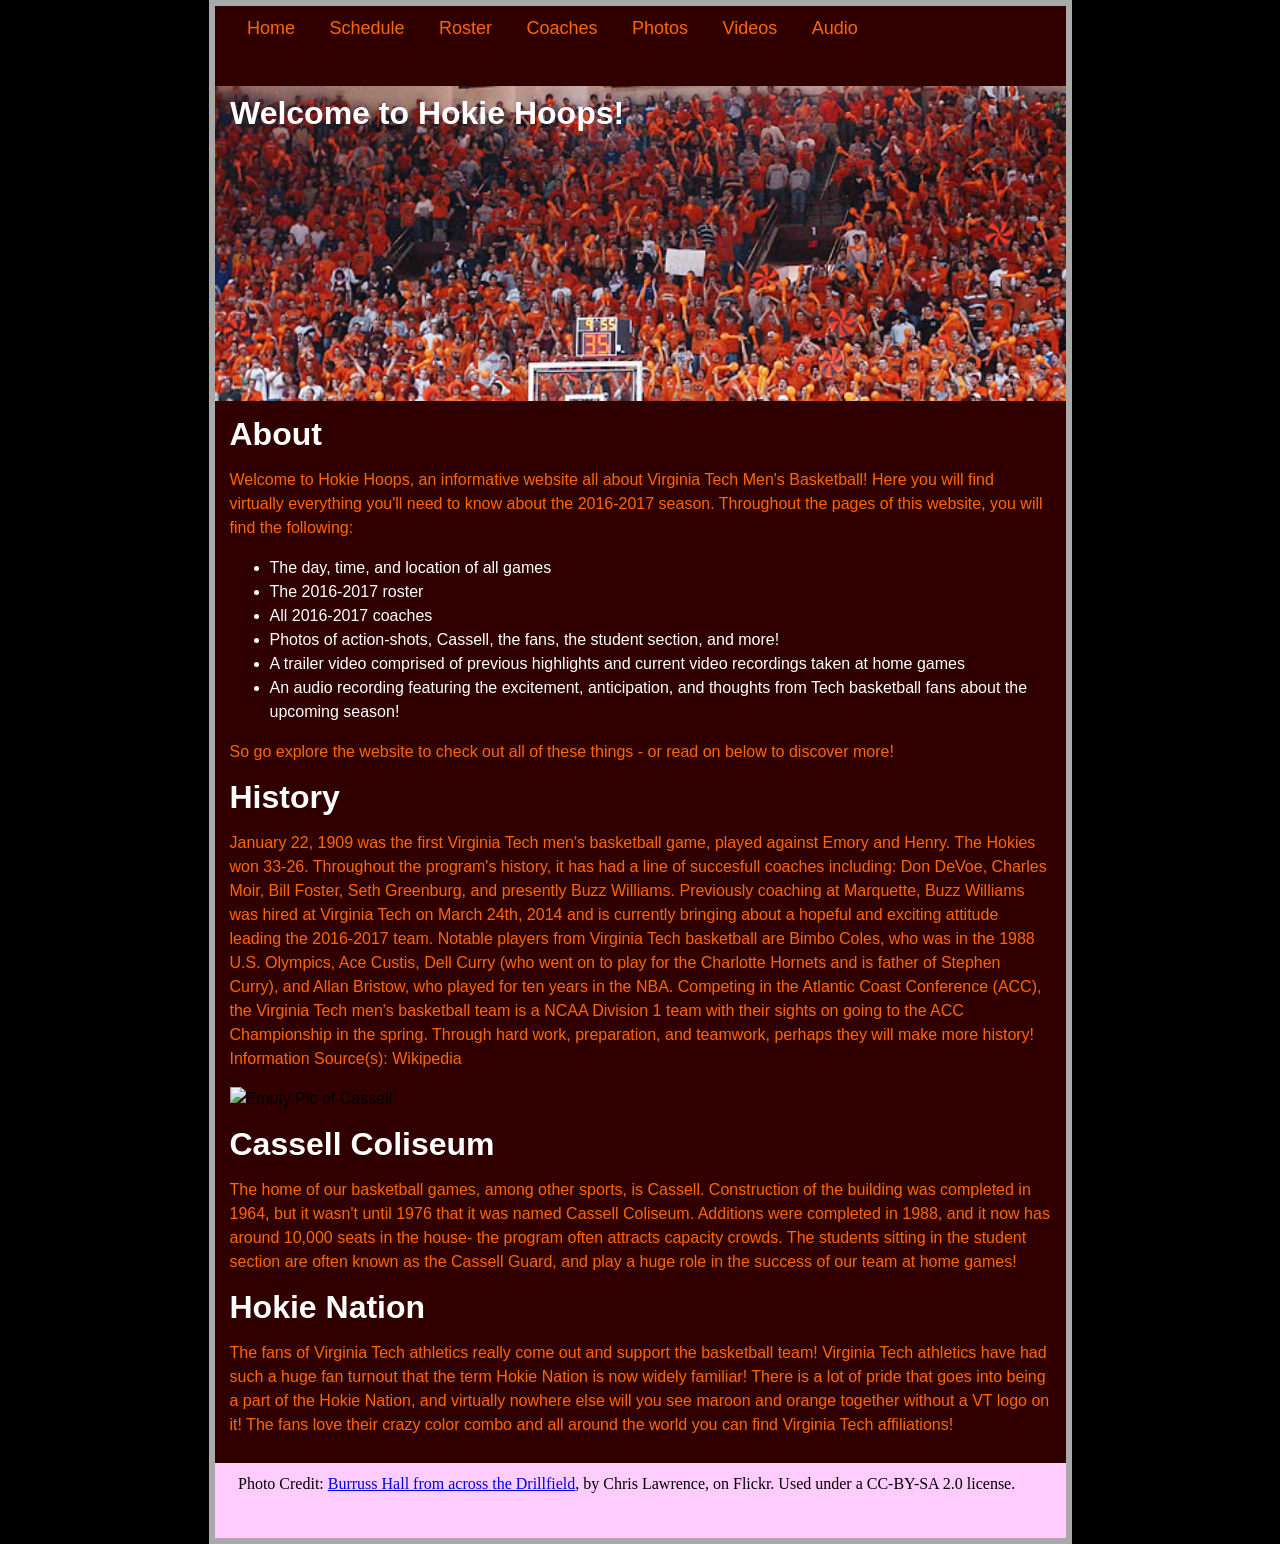
==== HokieHoopsProject/index.html @ 6116c3f0 "aoirvppdfnh" ====
<!DOCTYPE html>
<!-- Template by quackit.com -->
<!-- Modified by github.com/tengrrl -->
<html lang="en-US" xml:lang="en-US">
  <head>
    <meta charset="utf-8">
    <title>Hokie Hoops</title>
    <link rel="stylesheet" type="text/css" href="css/main.css">
    <link rel="stylesheet" id="font-awesome-css" href="http://maxcdn.bootstrapcdn.com/font-awesome/4.6.3/css/font-awesome.min.css?ver=4.6.1" type="text/css" media="all" />
	</head>

	<body>
    <div class="page">
    <div class="ex1">
    <nav>
      <div class="innertube">
        <iframe src="navigation/menu.html" height="58" width="100%" frameborder="0">
          <a href="navigation/menu.html">Hmm, you are using a very old browser. Click here to go directly to the menu.</a>
        </iframe>
      </div>
    </nav>
		<header>
			<div class="innertube">
        <iframe src="navigation/header.html" height="86px" width="100%" frameborder="0">
    			<a href="navigation/header.html">Hmm, you are using a very old browser. Click here to go directly to the site header.</a>
    		</iframe>
			</div>
		</header>

		<div id="wrapper">

			<main>
					<div class="innertube">
            <!-- *****************************
            Change the main content of the page below.                      *
            ****************************** -->
<style>
.smaller-image {
  width:400px;
  height:250px
}
</style>
            <h1> About</h1>

            <p>Welcome to Hokie Hoops, an informative website all about Virginia Tech Men's Basketball! Here you will find virtually everything you'll need to know about the 2016-2017 season. Throughout the pages of this website, you will find the following: </p>
            <ul>
              <li>The day, time, and location of all games</li>
              <li>The 2016-2017 roster</li>
              <li>All 2016-2017 coaches </li>
              <li>Photos of action-shots, Cassell, the fans, the student section, and more! </li>
<li>A trailer video comprised of previous highlights and current video recordings taken at home games </li>
<li>An audio recording featuring the excitement, anticipation, and thoughts from Tech basketball fans about the upcoming season! </li>

            </ul>
            <p>So go explore the website to check out all of these things - or read on below to discover more!</p>
<h1>History</h1>
<p> January 22, 1909 was the first Virginia Tech men's basketball game, played against Emory and Henry. The Hokies won 33-26. Throughout the program's history, it has had a line of succesfull coaches including: Don DeVoe, Charles Moir, Bill Foster, Seth Greenburg, and presently Buzz Williams. Previously coaching at Marquette, Buzz Williams was hired at Virginia Tech on March 24th, 2014 and is currently bringing about a hopeful and exciting attitude leading the 2016-2017 team. Notable players from Virginia Tech basketball are Bimbo Coles, who was in the 1988 U.S. Olympics, Ace Custis, Dell Curry (who went on to play for the Charlotte Hornets and is father of Stephen Curry), and Allan Bristow, who played for ten years in the NBA. Competing in the Atlantic Coast Conference (ACC), the Virginia Tech men's basketball team is a NCAA Division 1 team with their sights on going to the ACC Championship in the spring. Through hard work, preparation, and teamwork, perhaps they will make more history!  Information Source(s): Wikipedia</p>

<img src="https://upload.wikimedia.org/wikipedia/commons/thumb/a/a1/Cassell_Coliseum_inside_wide_angle.jpg/1280px-Cassell_Coliseum_inside_wide_angle.jpg" alt="Empty Pic of Cassell" class="smaller-image">
            <h1>Cassell Coliseum</h1>
            <p> The home of our basketball games, among other sports, is Cassell. Construction of the building was completed in 1964, but it wasn't until 1976 that it was named Cassell Coliseum. Additions were completed in 1988, and it now has around 10,000 seats in the house- the program often attracts capacity crowds.  The students sitting in the student section are often known as the Cassell Guard, and play a huge role in the success of our team at home games! </p>
            <h1>Hokie Nation</h1>
            <p> The fans of Virginia Tech athletics really come out and support the basketball team! Virginia Tech athletics have had such a huge fan turnout that the term Hokie Nation is now widely familiar! There is a lot of pride that goes into being a part of the Hokie Nation, and virtually nowhere else will you see maroon and orange together without a VT logo on it! The fans love their crazy color combo and all around the world you can find Virginia Tech affiliations!</p>
				</div>
			</main>


		</div>

		<footer>
			<div class="innertube">
<iframe src="navigation/footer.html" height="45px" width="100%" frameborder="0">
  <a href="navigation/footer.html">Hmm, you are using a very old browser. CLick here for...>
  </iframe>

    				</div>
		</footer>
</div>
</div>
	</body>
</html>
---- HokieHoopsProject/css/main.css ----
/* Stylesheet by quackit.com */
/* Modified by github.com/tengrrl */

/* Change the background color  */
/* for the entire page here.    */

div.page {
  background: orange; /* For browsers that do not support gradients */
  background: -webkit-linear-gradient(left, #000000, black, black, black, #000000); /* Safari 5.1 to 6.0 */
  background: -o-linear-gradient(left, #000000, black, black, black, #000000); /* For Opera 11.6 to 12.0 */
  background: -moz-linear-gradient(left, #000000, black, black, black, #000000); /* For Firefox 3.6 to 15 */
  background: linear-gradient(to right, #000000, black, black, black, #000000); /* Standard syntax */  /* background-color: gray; */
  width: 100%;
}

/* Change the border color for */
/* the centered content here.  */
div.ex1 {
    width: 851px;
    margin: auto;
    float: center;
    border: 6px solid darkgrey;
    background-color: #300000;
}

  body {
    margin:0;
    padding:0;
    font-family: Sans-serif;
    line-height: 1.5em;
  }

  /* Change the background image  */
  /* here. Your image should be   */
  /* 851px wide and 315px high.   */
  header {
    background-image: url(../images/vtstudentsection.jpg);;
    width: 851px;
    height: 315px;
    background-repeat: no-repeat;
    background-size: cover;
  }

  header h1 {
    margin: 0;
    padding-top: 15px;
  }

  main {
    padding-bottom: 10010px;
    margin-bottom: -10000px;
    float: left;
    width: 100%;
  }

  /* Change the background color   */
  /* of the menu bar column below. */
  nav {
    padding-left: 0px;
    background: #300000;
    overflow: hidden;
  }

  /* Change the background     */
  /* color of the footer below */
  footer {
    clear: left;
    width: 100%;
    background: #FFCCFF;
    padding: 4px 0;
  }

  #wrapper {
    overflow: hidden;
  }

  .innertube {
    margin: 15px; /* Padding for content */
    margin-top: 0;
  }

  p {
    color: #FF6600;
  }

  h1 {
    color: #FFFFFF;
  }

  ul {
    color: #FFFFFF;
  }

  /* Additions to support the external */
  /* iframe files */

.site-header {
    margin: 0;
    padding-top: 15px;
    font-family: Sans-Serif;
    color: white;
  }

.site-footer{
    text-align: left;
    font-size: small;
    padding: 0px 7px;
    font-style: italic;
  }

.site-menu {
text-align: left;
margin: 0px 0 0 ;
padding: 10px 0;
overflow: hidden;
}

.site-menu ul{
  list-style: none;
  margin: 0 2px;
  padding: 0;
}

.site-menu li {
   display: inline-block;
   padding: 0px 10px;
}

.site-menu a {
  font-weight: normal;
  padding: 0px 5px;
  font-size: 18px;
  color: FF6600;
  text-decoration: none;
}

/* Change the highlight     */
/* color of the menu below */
.site-menu a:hover {
  color: darkorange;
  text-decoration: none;
}
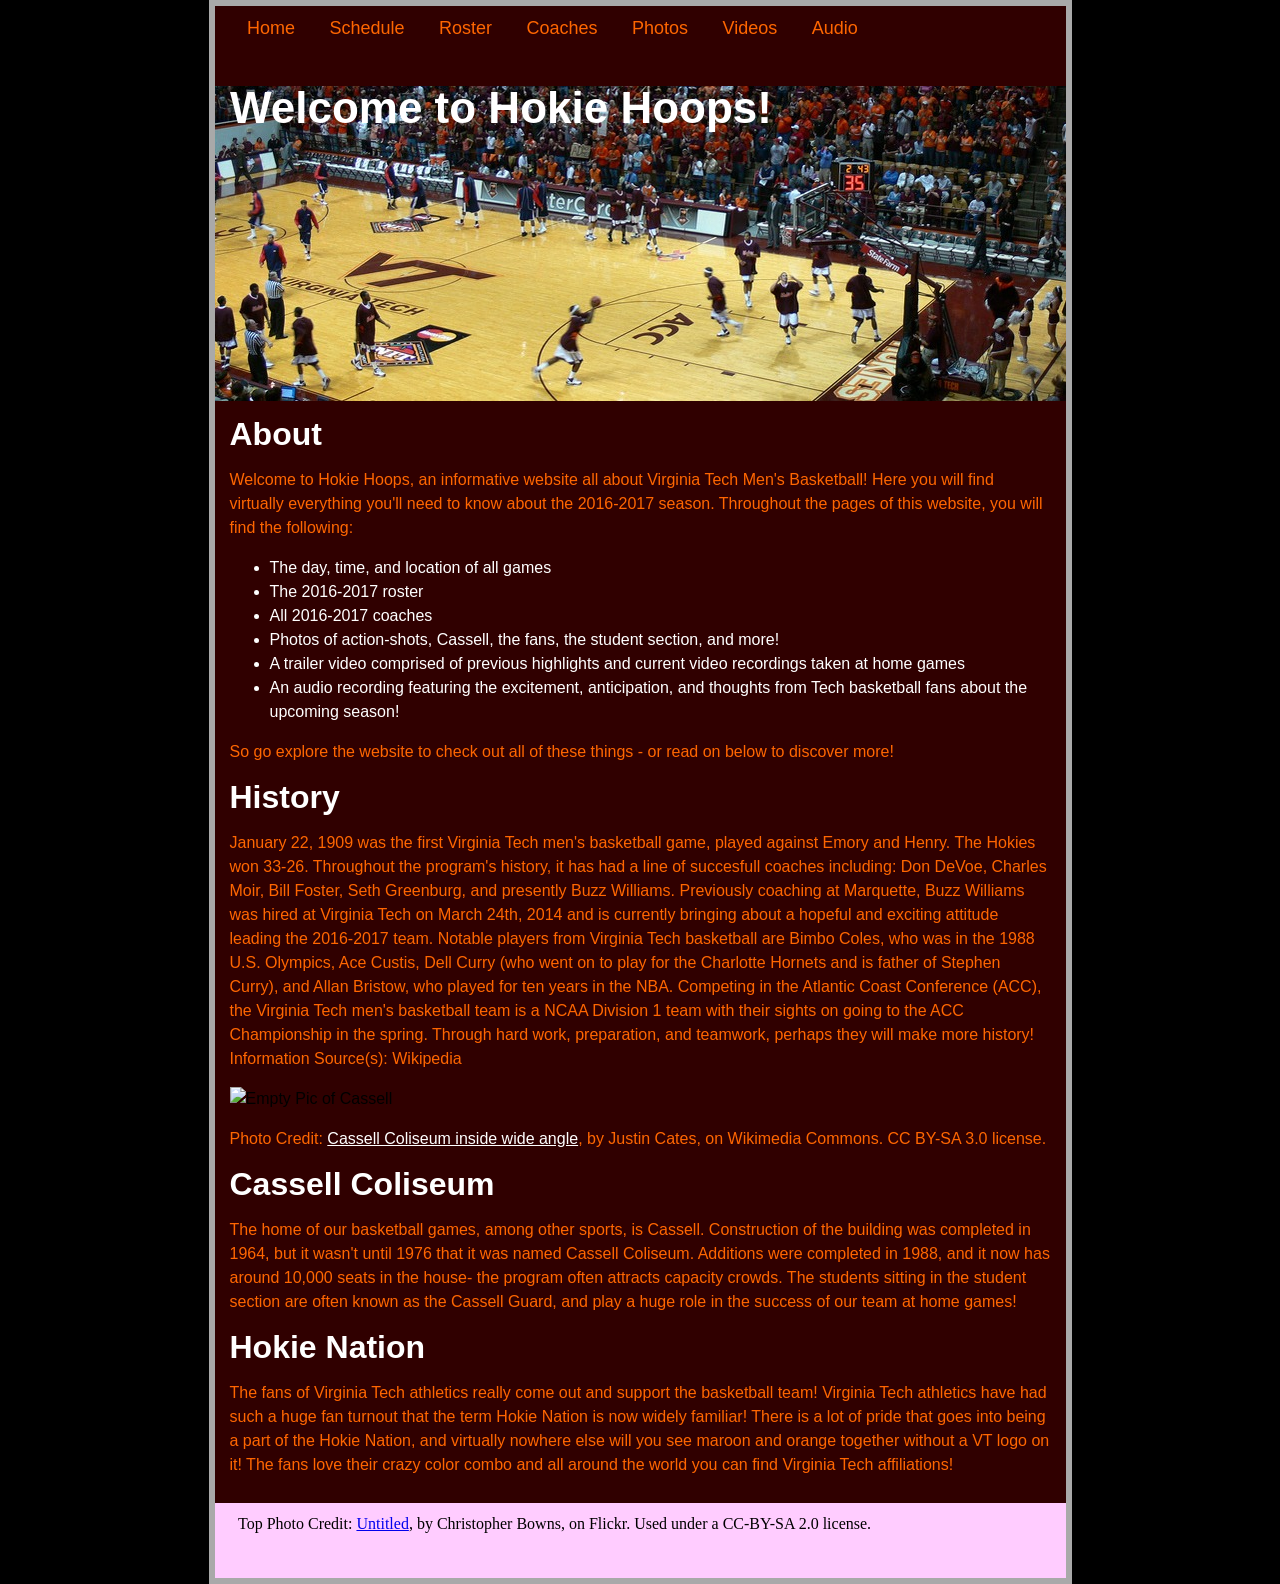
==== commit 0d189977: "yetmorechanges" ====
--- a/HokieHoopsProject/index.html
+++ b/HokieHoopsProject/index.html
@@ -39,6 +39,8 @@
   width:400px;
   height:250px
 }
+
+}
 </style>
             <h1> About</h1>
 
@@ -57,6 +59,7 @@
 <p> January 22, 1909 was the first Virginia Tech men's basketball game, played against Emory and Henry. The Hokies won 33-26. Throughout the program's history, it has had a line of succesfull coaches including: Don DeVoe, Charles Moir, Bill Foster, Seth Greenburg, and presently Buzz Williams. Previously coaching at Marquette, Buzz Williams was hired at Virginia Tech on March 24th, 2014 and is currently bringing about a hopeful and exciting attitude leading the 2016-2017 team. Notable players from Virginia Tech basketball are Bimbo Coles, who was in the 1988 U.S. Olympics, Ace Custis, Dell Curry (who went on to play for the Charlotte Hornets and is father of Stephen Curry), and Allan Bristow, who played for ten years in the NBA. Competing in the Atlantic Coast Conference (ACC), the Virginia Tech men's basketball team is a NCAA Division 1 team with their sights on going to the ACC Championship in the spring. Through hard work, preparation, and teamwork, perhaps they will make more history!  Information Source(s): Wikipedia</p>
 
 <img src="https://upload.wikimedia.org/wikipedia/commons/thumb/a/a1/Cassell_Coliseum_inside_wide_angle.jpg/1280px-Cassell_Coliseum_inside_wide_angle.jpg" alt="Empty Pic of Cassell" class="smaller-image">
+<p> Photo Credit: <a href="https://commons.wikimedia.org/w/index.php?title=Special:Search&title=Special:Search&redirs=0&search=cassell+coliseum&fulltext=Search&fulltext=Advanced+search&ns0=1&ns6=1&ns14=1&advanced=1&searchToken=99qxwdfszccb9m729yqn4abra#/media/File:Cassell_Coliseum_inside_wide_angle.jpg" style="color: white;" target="_parent">Cassell Coliseum inside wide angle</a>, by Justin Cates, on Wikimedia Commons. CC BY-SA 3.0 license. </p>
             <h1>Cassell Coliseum</h1>
             <p> The home of our basketball games, among other sports, is Cassell. Construction of the building was completed in 1964, but it wasn't until 1976 that it was named Cassell Coliseum. Additions were completed in 1988, and it now has around 10,000 seats in the house- the program often attracts capacity crowds.  The students sitting in the student section are often known as the Cassell Guard, and play a huge role in the success of our team at home games! </p>
             <h1>Hokie Nation</h1>
--- a/HokieHoopsProject/css/main.css
+++ b/HokieHoopsProject/css/main.css
@@ -34,7 +34,7 @@
   /* here. Your image should be   */
   /* 851px wide and 315px high.   */
   header {
-    background-image: url(../images/vtstudentsection.jpg);;
+    background-image: url(../images/newcoverhokiehoops.jpg);;
     width: 851px;
     height: 315px;
     background-repeat: no-repeat;
@@ -84,7 +84,7 @@
   }
 
   h1 {
-    color: #FFFFFF;
+    color: white;
   }
 
   ul {
@@ -96,8 +96,9 @@
 
 .site-header {
     margin: 0;
-    padding-top: 15px;
-    font-family: Sans-Serif;
+    font-size: 44px;
+    padding-top: 10px;
+    font-family: sans-serif;
     color: white;
   }
 
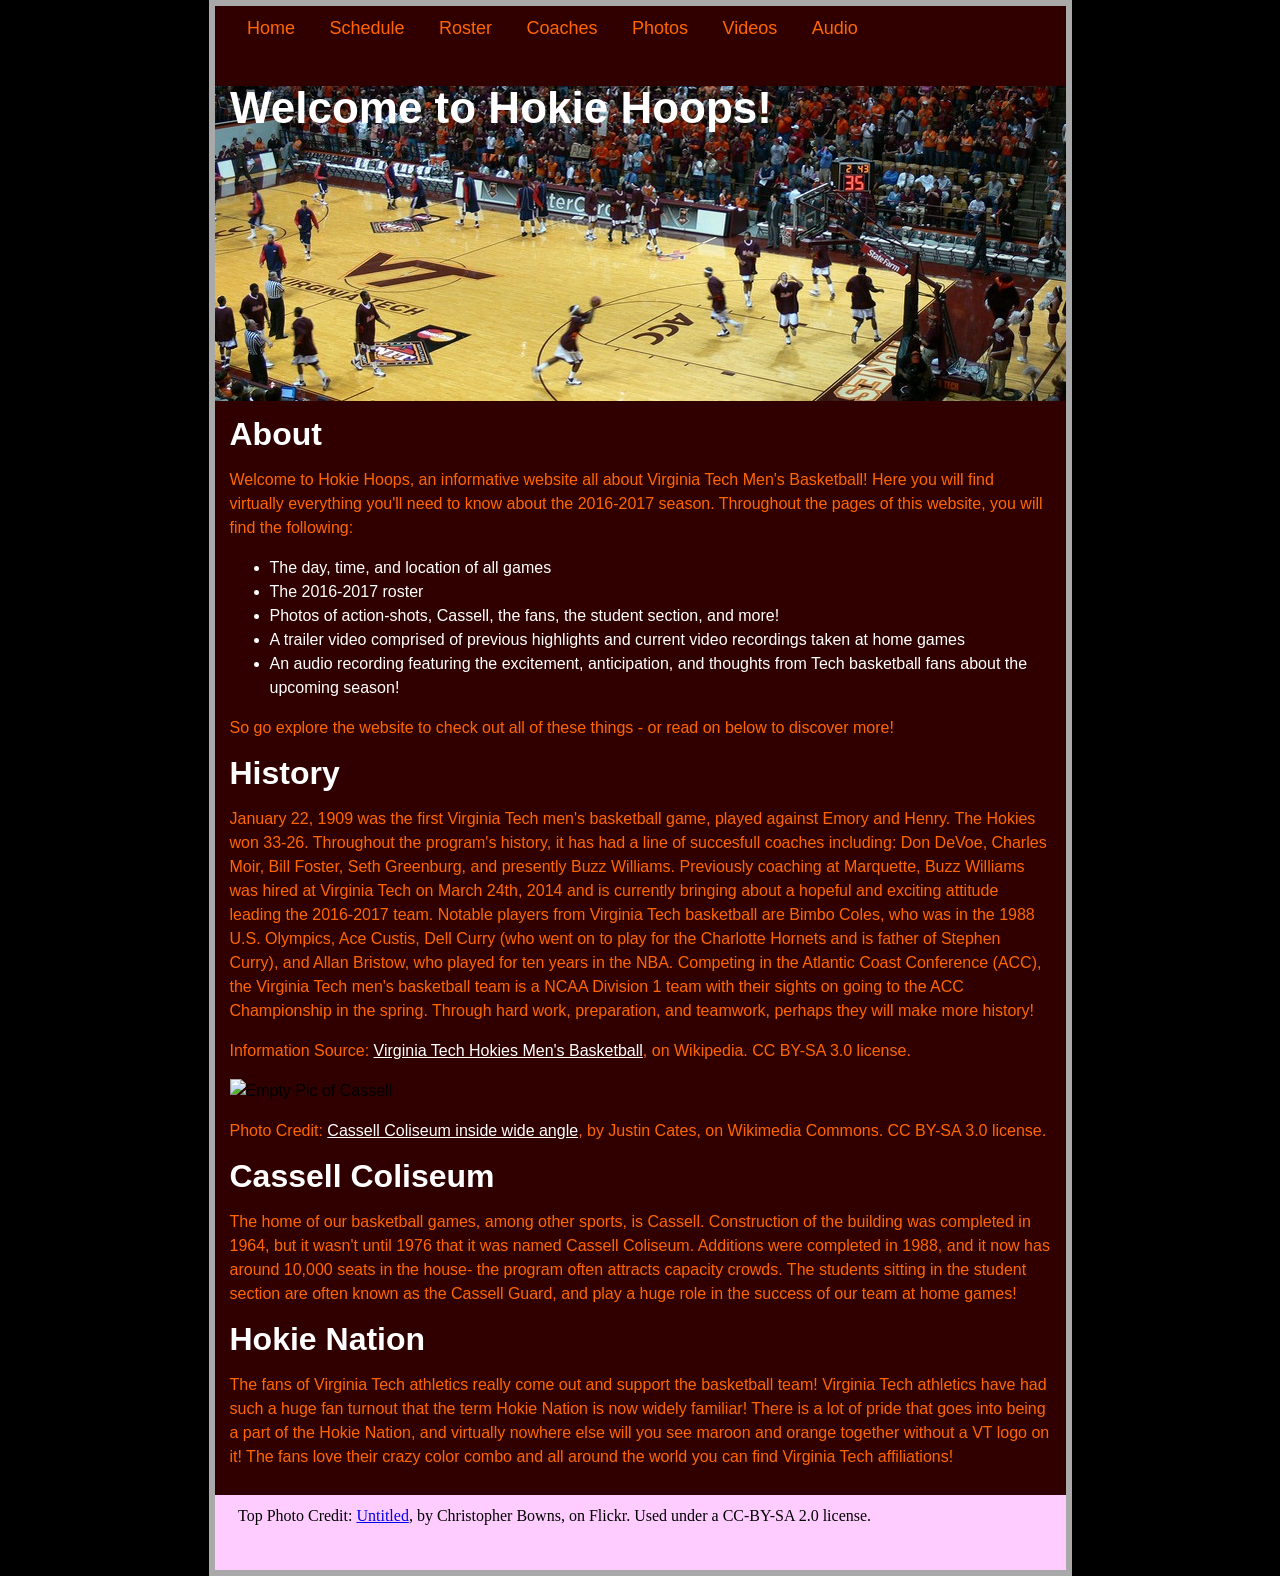
==== commit a29c6e87: "newchanges" ====
--- a/HokieHoopsProject/index.html
+++ b/HokieHoopsProject/index.html
@@ -48,7 +48,7 @@
             <ul>
               <li>The day, time, and location of all games</li>
               <li>The 2016-2017 roster</li>
-              <li>All 2016-2017 coaches </li>
+              
               <li>Photos of action-shots, Cassell, the fans, the student section, and more! </li>
 <li>A trailer video comprised of previous highlights and current video recordings taken at home games </li>
 <li>An audio recording featuring the excitement, anticipation, and thoughts from Tech basketball fans about the upcoming season! </li>
@@ -56,7 +56,7 @@
             </ul>
             <p>So go explore the website to check out all of these things - or read on below to discover more!</p>
 <h1>History</h1>
-<p> January 22, 1909 was the first Virginia Tech men's basketball game, played against Emory and Henry. The Hokies won 33-26. Throughout the program's history, it has had a line of succesfull coaches including: Don DeVoe, Charles Moir, Bill Foster, Seth Greenburg, and presently Buzz Williams. Previously coaching at Marquette, Buzz Williams was hired at Virginia Tech on March 24th, 2014 and is currently bringing about a hopeful and exciting attitude leading the 2016-2017 team. Notable players from Virginia Tech basketball are Bimbo Coles, who was in the 1988 U.S. Olympics, Ace Custis, Dell Curry (who went on to play for the Charlotte Hornets and is father of Stephen Curry), and Allan Bristow, who played for ten years in the NBA. Competing in the Atlantic Coast Conference (ACC), the Virginia Tech men's basketball team is a NCAA Division 1 team with their sights on going to the ACC Championship in the spring. Through hard work, preparation, and teamwork, perhaps they will make more history!  Information Source(s): Wikipedia</p>
+<p> January 22, 1909 was the first Virginia Tech men's basketball game, played against Emory and Henry. The Hokies won 33-26. Throughout the program's history, it has had a line of succesfull coaches including: Don DeVoe, Charles Moir, Bill Foster, Seth Greenburg, and presently Buzz Williams. Previously coaching at Marquette, Buzz Williams was hired at Virginia Tech on March 24th, 2014 and is currently bringing about a hopeful and exciting attitude leading the 2016-2017 team. Notable players from Virginia Tech basketball are Bimbo Coles, who was in the 1988 U.S. Olympics, Ace Custis, Dell Curry (who went on to play for the Charlotte Hornets and is father of Stephen Curry), and Allan Bristow, who played for ten years in the NBA. Competing in the Atlantic Coast Conference (ACC), the Virginia Tech men's basketball team is a NCAA Division 1 team with their sights on going to the ACC Championship in the spring. Through hard work, preparation, and teamwork, perhaps they will make more history!  <p> Information Source: <a href="https://en.wikipedia.org/wiki/Virginia_Tech_Hokies_men's_basketball" style="color: white;" target="_parent">Virginia Tech Hokies Men's Basketball</a>, on Wikipedia. CC BY-SA 3.0 license. </p>
 
 <img src="https://upload.wikimedia.org/wikipedia/commons/thumb/a/a1/Cassell_Coliseum_inside_wide_angle.jpg/1280px-Cassell_Coliseum_inside_wide_angle.jpg" alt="Empty Pic of Cassell" class="smaller-image">
 <p> Photo Credit: <a href="https://commons.wikimedia.org/w/index.php?title=Special:Search&title=Special:Search&redirs=0&search=cassell+coliseum&fulltext=Search&fulltext=Advanced+search&ns0=1&ns6=1&ns14=1&advanced=1&searchToken=99qxwdfszccb9m729yqn4abra#/media/File:Cassell_Coliseum_inside_wide_angle.jpg" style="color: white;" target="_parent">Cassell Coliseum inside wide angle</a>, by Justin Cates, on Wikimedia Commons. CC BY-SA 3.0 license. </p>
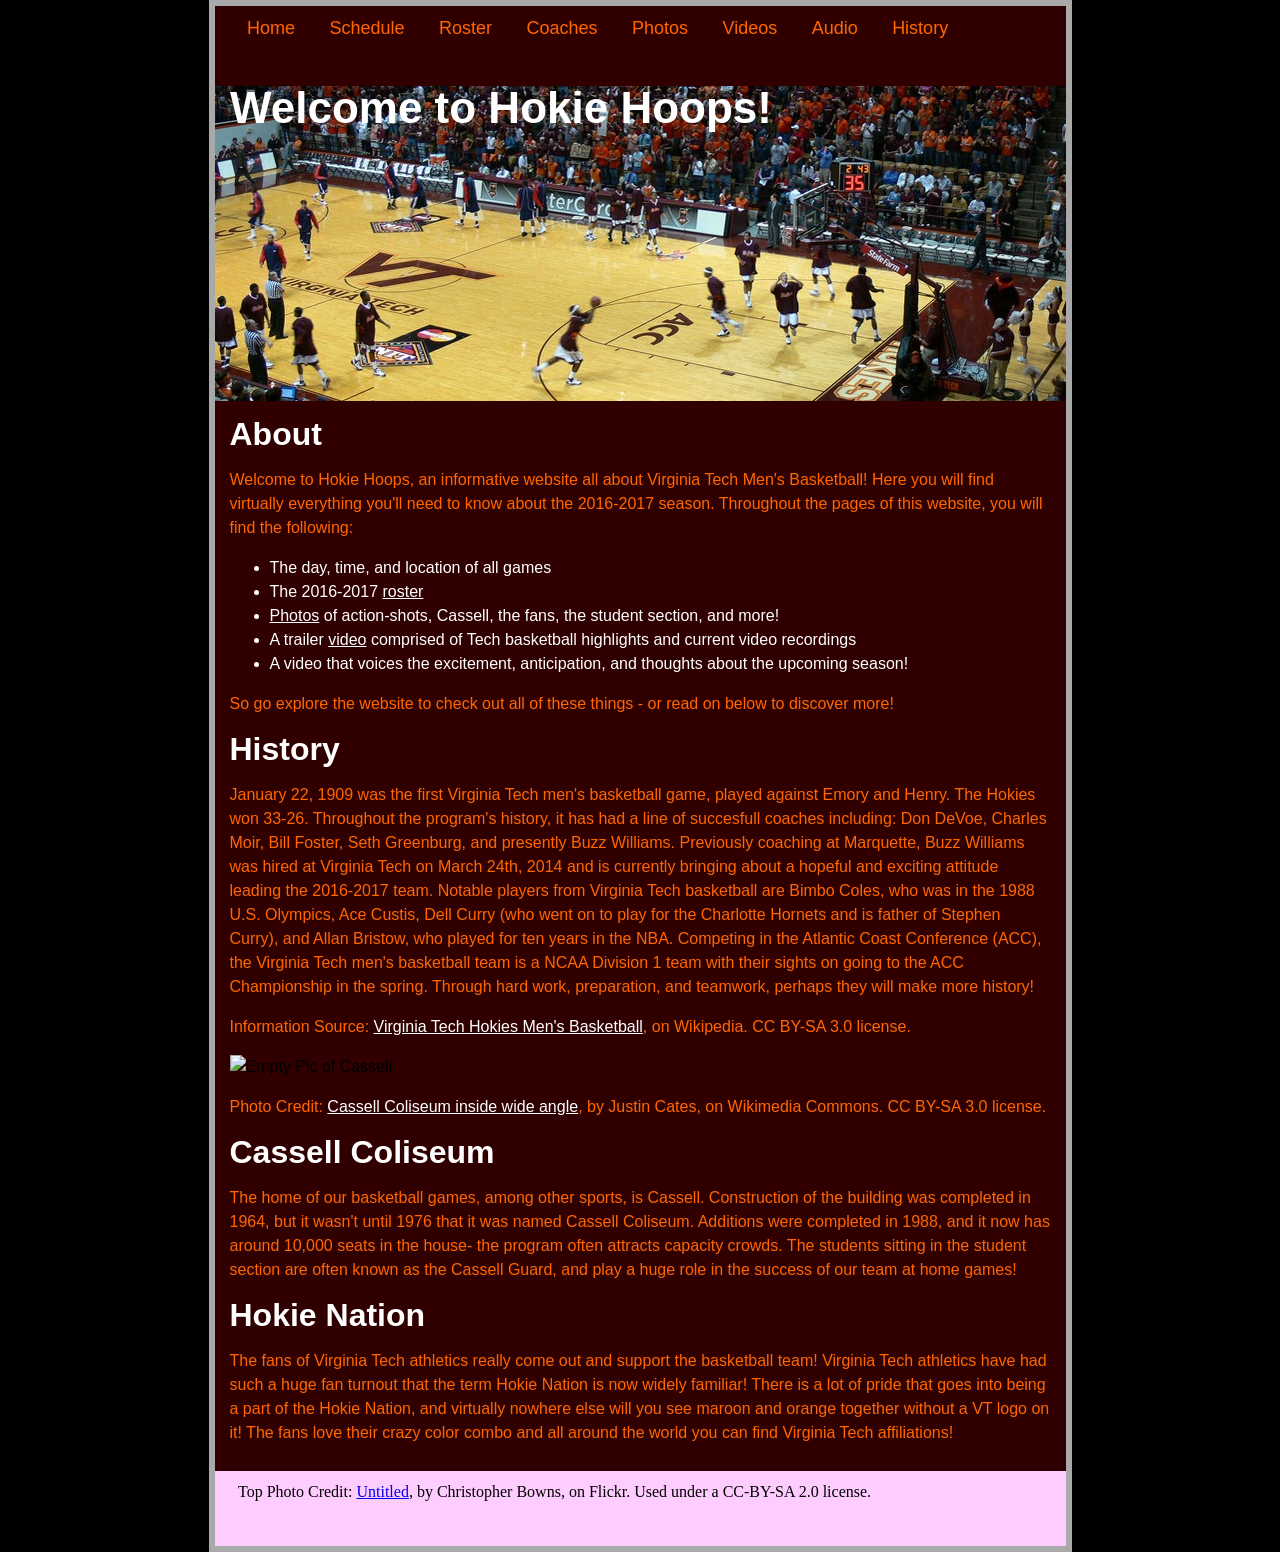
==== commit aff62256: "changes history page" ====
--- a/HokieHoopsProject/index.html
+++ b/HokieHoopsProject/index.html
@@ -47,11 +47,11 @@
             <p>Welcome to Hokie Hoops, an informative website all about Virginia Tech Men's Basketball! Here you will find virtually everything you'll need to know about the 2016-2017 season. Throughout the pages of this website, you will find the following: </p>
             <ul>
               <li>The day, time, and location of all games</li>
-              <li>The 2016-2017 roster</li>
-              
-              <li>Photos of action-shots, Cassell, the fans, the student section, and more! </li>
-<li>A trailer video comprised of previous highlights and current video recordings taken at home games </li>
-<li>An audio recording featuring the excitement, anticipation, and thoughts from Tech basketball fans about the upcoming season! </li>
+              <li>The 2016-2017 <a href="https://leahrichards.github.io/HokieHoopsProject/Roster.html" style="color: white;" target="_parent">roster</a></li>
+
+              <li><a href="https://leahrichards.github.io/HokieHoopsProject/Photos.html" style="color: white;" target="_parent">Photos</a> of action-shots, Cassell, the fans, the student section, and more! </li>
+<li>A trailer <a href="https://leahrichards.github.io/HokieHoopsProject/Videos.html" style="color: white;" target="_parent">video</a> comprised of Tech basketball highlights and current video recordings </li>
+<li>A video that voices the excitement, anticipation, and thoughts about the upcoming season! </li>
 
             </ul>
             <p>So go explore the website to check out all of these things - or read on below to discover more!</p>
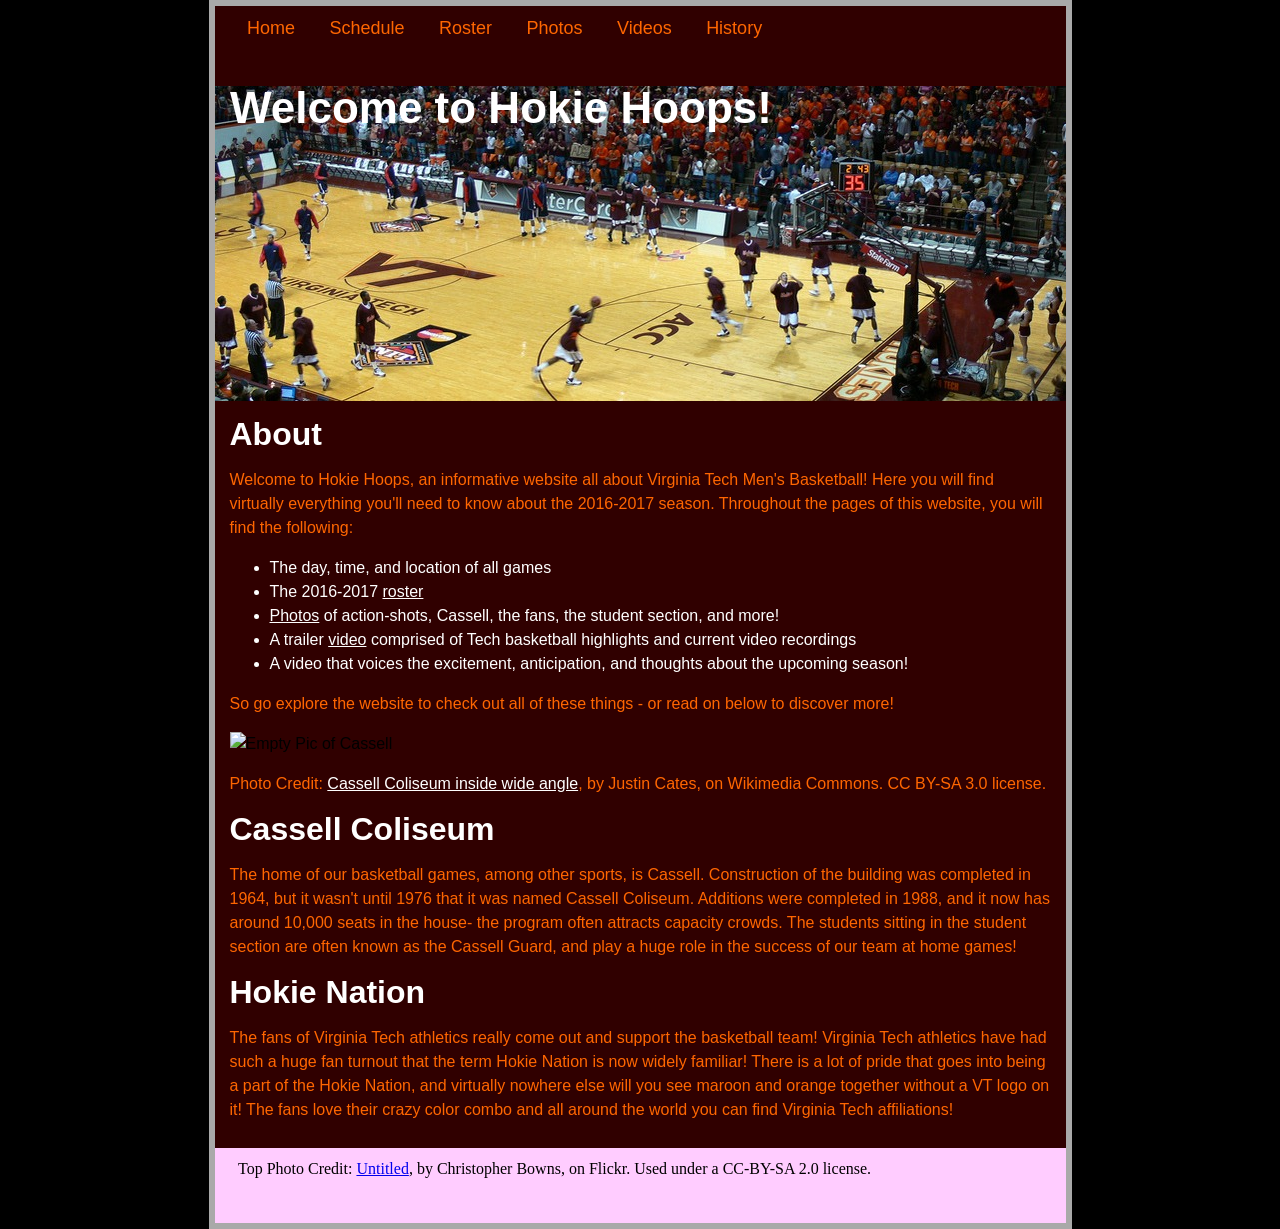
==== commit ecff0844: "newchanges" ====
--- a/HokieHoopsProject/index.html
+++ b/HokieHoopsProject/index.html
@@ -36,8 +36,8 @@
             ****************************** -->
 <style>
 .smaller-image {
-  width:400px;
-  height:250px
+  width:600px;
+  height:450px
 }
 
 }
@@ -55,8 +55,7 @@
 
             </ul>
             <p>So go explore the website to check out all of these things - or read on below to discover more!</p>
-<h1>History</h1>
-<p> January 22, 1909 was the first Virginia Tech men's basketball game, played against Emory and Henry. The Hokies won 33-26. Throughout the program's history, it has had a line of succesfull coaches including: Don DeVoe, Charles Moir, Bill Foster, Seth Greenburg, and presently Buzz Williams. Previously coaching at Marquette, Buzz Williams was hired at Virginia Tech on March 24th, 2014 and is currently bringing about a hopeful and exciting attitude leading the 2016-2017 team. Notable players from Virginia Tech basketball are Bimbo Coles, who was in the 1988 U.S. Olympics, Ace Custis, Dell Curry (who went on to play for the Charlotte Hornets and is father of Stephen Curry), and Allan Bristow, who played for ten years in the NBA. Competing in the Atlantic Coast Conference (ACC), the Virginia Tech men's basketball team is a NCAA Division 1 team with their sights on going to the ACC Championship in the spring. Through hard work, preparation, and teamwork, perhaps they will make more history!  <p> Information Source: <a href="https://en.wikipedia.org/wiki/Virginia_Tech_Hokies_men's_basketball" style="color: white;" target="_parent">Virginia Tech Hokies Men's Basketball</a>, on Wikipedia. CC BY-SA 3.0 license. </p>
+
 
 <img src="https://upload.wikimedia.org/wikipedia/commons/thumb/a/a1/Cassell_Coliseum_inside_wide_angle.jpg/1280px-Cassell_Coliseum_inside_wide_angle.jpg" alt="Empty Pic of Cassell" class="smaller-image">
 <p> Photo Credit: <a href="https://commons.wikimedia.org/w/index.php?title=Special:Search&title=Special:Search&redirs=0&search=cassell+coliseum&fulltext=Search&fulltext=Advanced+search&ns0=1&ns6=1&ns14=1&advanced=1&searchToken=99qxwdfszccb9m729yqn4abra#/media/File:Cassell_Coliseum_inside_wide_angle.jpg" style="color: white;" target="_parent">Cassell Coliseum inside wide angle</a>, by Justin Cates, on Wikimedia Commons. CC BY-SA 3.0 license. </p>
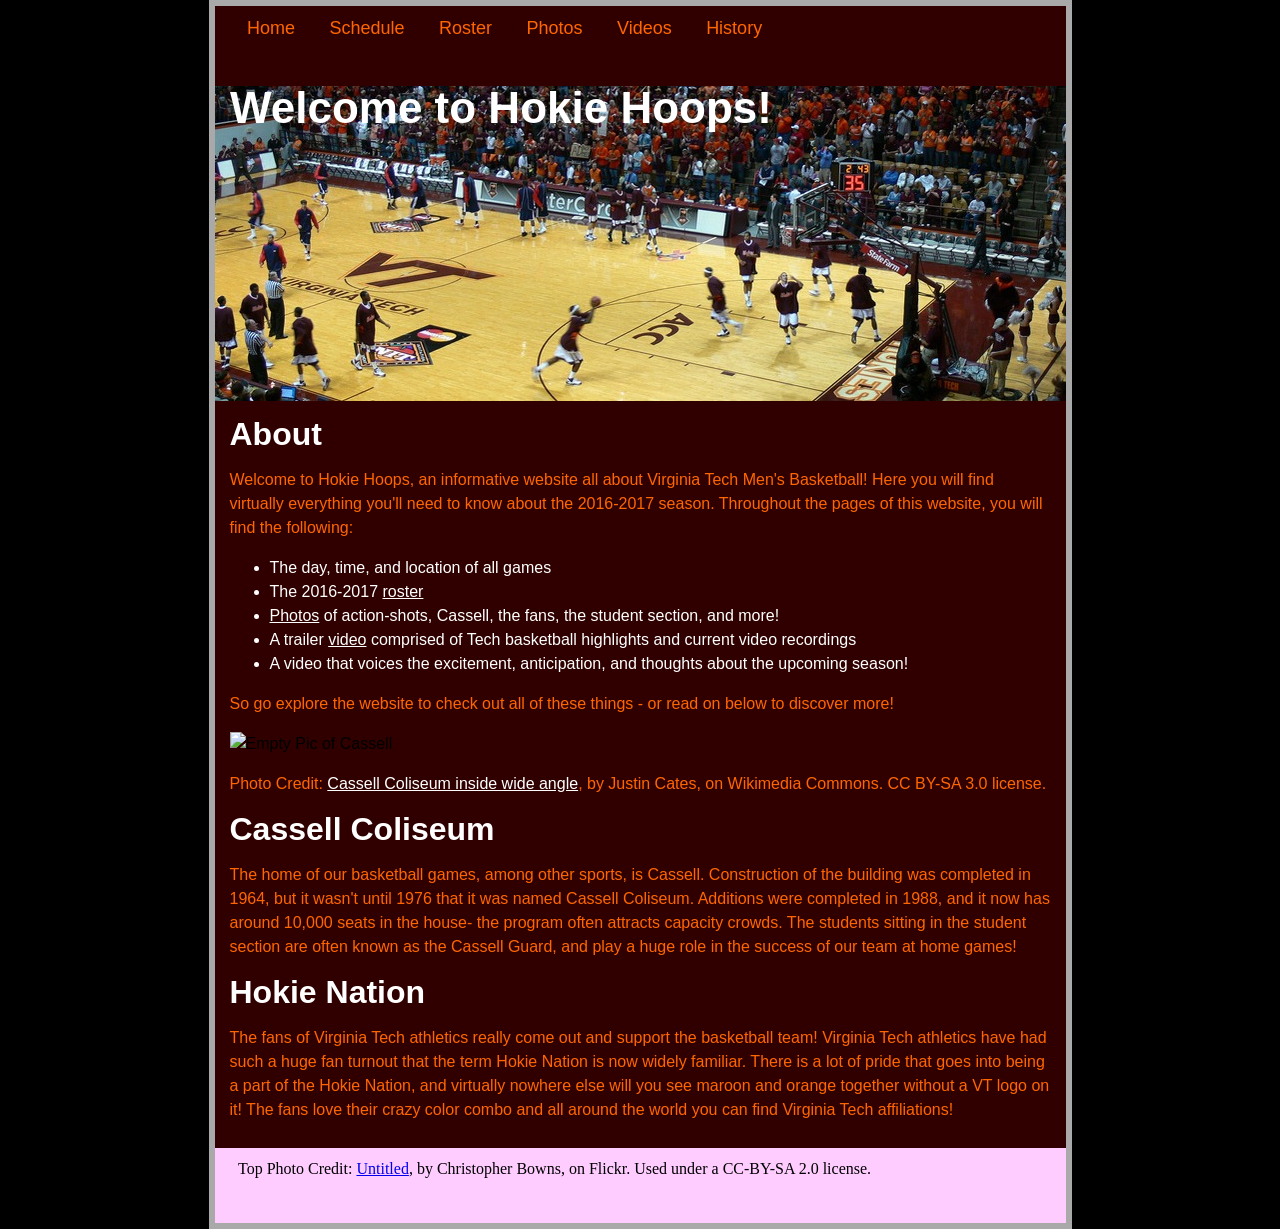
==== commit 6798beaf: "morefinalchanges" ====
--- a/HokieHoopsProject/index.html
+++ b/HokieHoopsProject/index.html
@@ -62,7 +62,7 @@
             <h1>Cassell Coliseum</h1>
             <p> The home of our basketball games, among other sports, is Cassell. Construction of the building was completed in 1964, but it wasn't until 1976 that it was named Cassell Coliseum. Additions were completed in 1988, and it now has around 10,000 seats in the house- the program often attracts capacity crowds.  The students sitting in the student section are often known as the Cassell Guard, and play a huge role in the success of our team at home games! </p>
             <h1>Hokie Nation</h1>
-            <p> The fans of Virginia Tech athletics really come out and support the basketball team! Virginia Tech athletics have had such a huge fan turnout that the term Hokie Nation is now widely familiar! There is a lot of pride that goes into being a part of the Hokie Nation, and virtually nowhere else will you see maroon and orange together without a VT logo on it! The fans love their crazy color combo and all around the world you can find Virginia Tech affiliations!</p>
+            <p> The fans of Virginia Tech athletics really come out and support the basketball team! Virginia Tech athletics have had such a huge fan turnout that the term Hokie Nation is now widely familiar. There is a lot of pride that goes into being a part of the Hokie Nation, and virtually nowhere else will you see maroon and orange together without a VT logo on it! The fans love their crazy color combo and all around the world you can find Virginia Tech affiliations!</p>
 				</div>
 			</main>
 
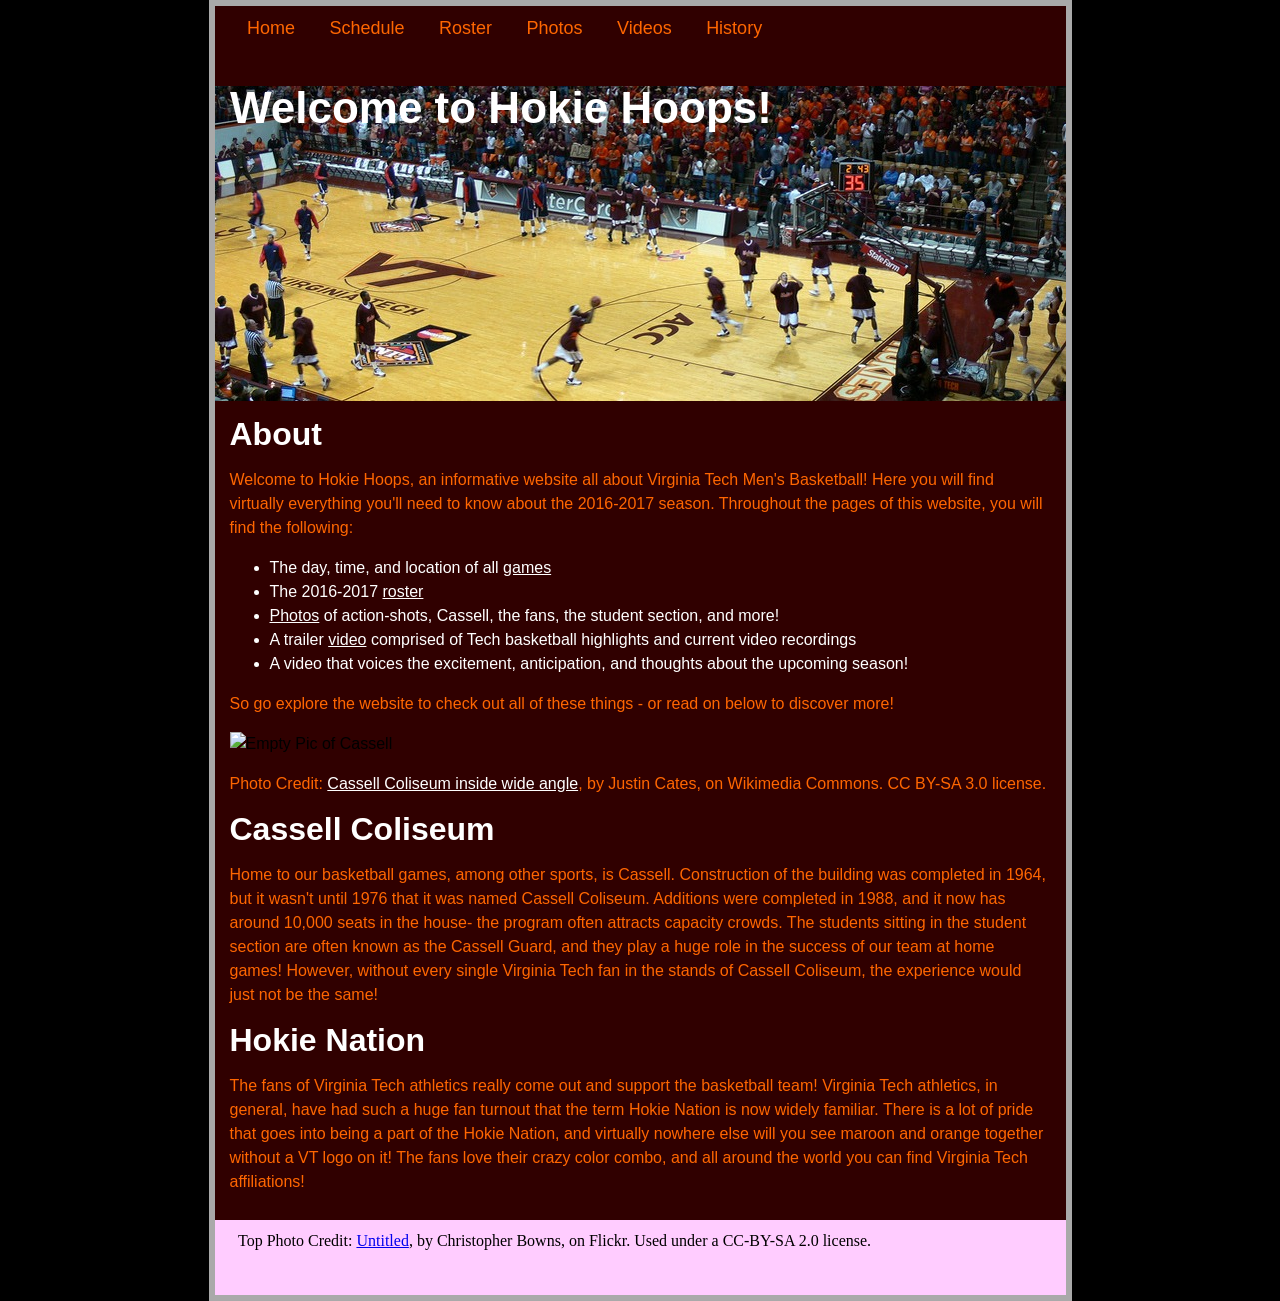
==== commit ba029eeb: "new changes final" ====
--- a/HokieHoopsProject/index.html
+++ b/HokieHoopsProject/index.html
@@ -46,7 +46,7 @@
 
             <p>Welcome to Hokie Hoops, an informative website all about Virginia Tech Men's Basketball! Here you will find virtually everything you'll need to know about the 2016-2017 season. Throughout the pages of this website, you will find the following: </p>
             <ul>
-              <li>The day, time, and location of all games</li>
+              <li>The day, time, and location of all <a href="https://leahrichards.github.io/HokieHoopsProject/Schedule.html" style="color: white;" target="_parent">games</a></li>
               <li>The 2016-2017 <a href="https://leahrichards.github.io/HokieHoopsProject/Roster.html" style="color: white;" target="_parent">roster</a></li>
 
               <li><a href="https://leahrichards.github.io/HokieHoopsProject/Photos.html" style="color: white;" target="_parent">Photos</a> of action-shots, Cassell, the fans, the student section, and more! </li>
@@ -60,9 +60,9 @@
 <img src="https://upload.wikimedia.org/wikipedia/commons/thumb/a/a1/Cassell_Coliseum_inside_wide_angle.jpg/1280px-Cassell_Coliseum_inside_wide_angle.jpg" alt="Empty Pic of Cassell" class="smaller-image">
 <p> Photo Credit: <a href="https://commons.wikimedia.org/w/index.php?title=Special:Search&title=Special:Search&redirs=0&search=cassell+coliseum&fulltext=Search&fulltext=Advanced+search&ns0=1&ns6=1&ns14=1&advanced=1&searchToken=99qxwdfszccb9m729yqn4abra#/media/File:Cassell_Coliseum_inside_wide_angle.jpg" style="color: white;" target="_parent">Cassell Coliseum inside wide angle</a>, by Justin Cates, on Wikimedia Commons. CC BY-SA 3.0 license. </p>
             <h1>Cassell Coliseum</h1>
-            <p> The home of our basketball games, among other sports, is Cassell. Construction of the building was completed in 1964, but it wasn't until 1976 that it was named Cassell Coliseum. Additions were completed in 1988, and it now has around 10,000 seats in the house- the program often attracts capacity crowds.  The students sitting in the student section are often known as the Cassell Guard, and play a huge role in the success of our team at home games! </p>
+            <p> Home to our basketball games, among other sports, is Cassell. Construction of the building was completed in 1964, but it wasn't until 1976 that it was named Cassell Coliseum. Additions were completed in 1988, and it now has around 10,000 seats in the house- the program often attracts capacity crowds.  The students sitting in the student section are often known as the Cassell Guard, and they play a huge role in the success of our team at home games! However, without every single Virginia Tech fan in the stands of Cassell Coliseum, the experience would just not be the same! </p>
             <h1>Hokie Nation</h1>
-            <p> The fans of Virginia Tech athletics really come out and support the basketball team! Virginia Tech athletics have had such a huge fan turnout that the term Hokie Nation is now widely familiar. There is a lot of pride that goes into being a part of the Hokie Nation, and virtually nowhere else will you see maroon and orange together without a VT logo on it! The fans love their crazy color combo and all around the world you can find Virginia Tech affiliations!</p>
+            <p> The fans of Virginia Tech athletics really come out and support the basketball team! Virginia Tech athletics, in general, have had such a huge fan turnout that the term Hokie Nation is now widely familiar. There is a lot of pride that goes into being a part of the Hokie Nation, and virtually nowhere else will you see maroon and orange together without a VT logo on it! The fans love their crazy color combo, and all around the world you can find Virginia Tech affiliations!</p>
 				</div>
 			</main>
 
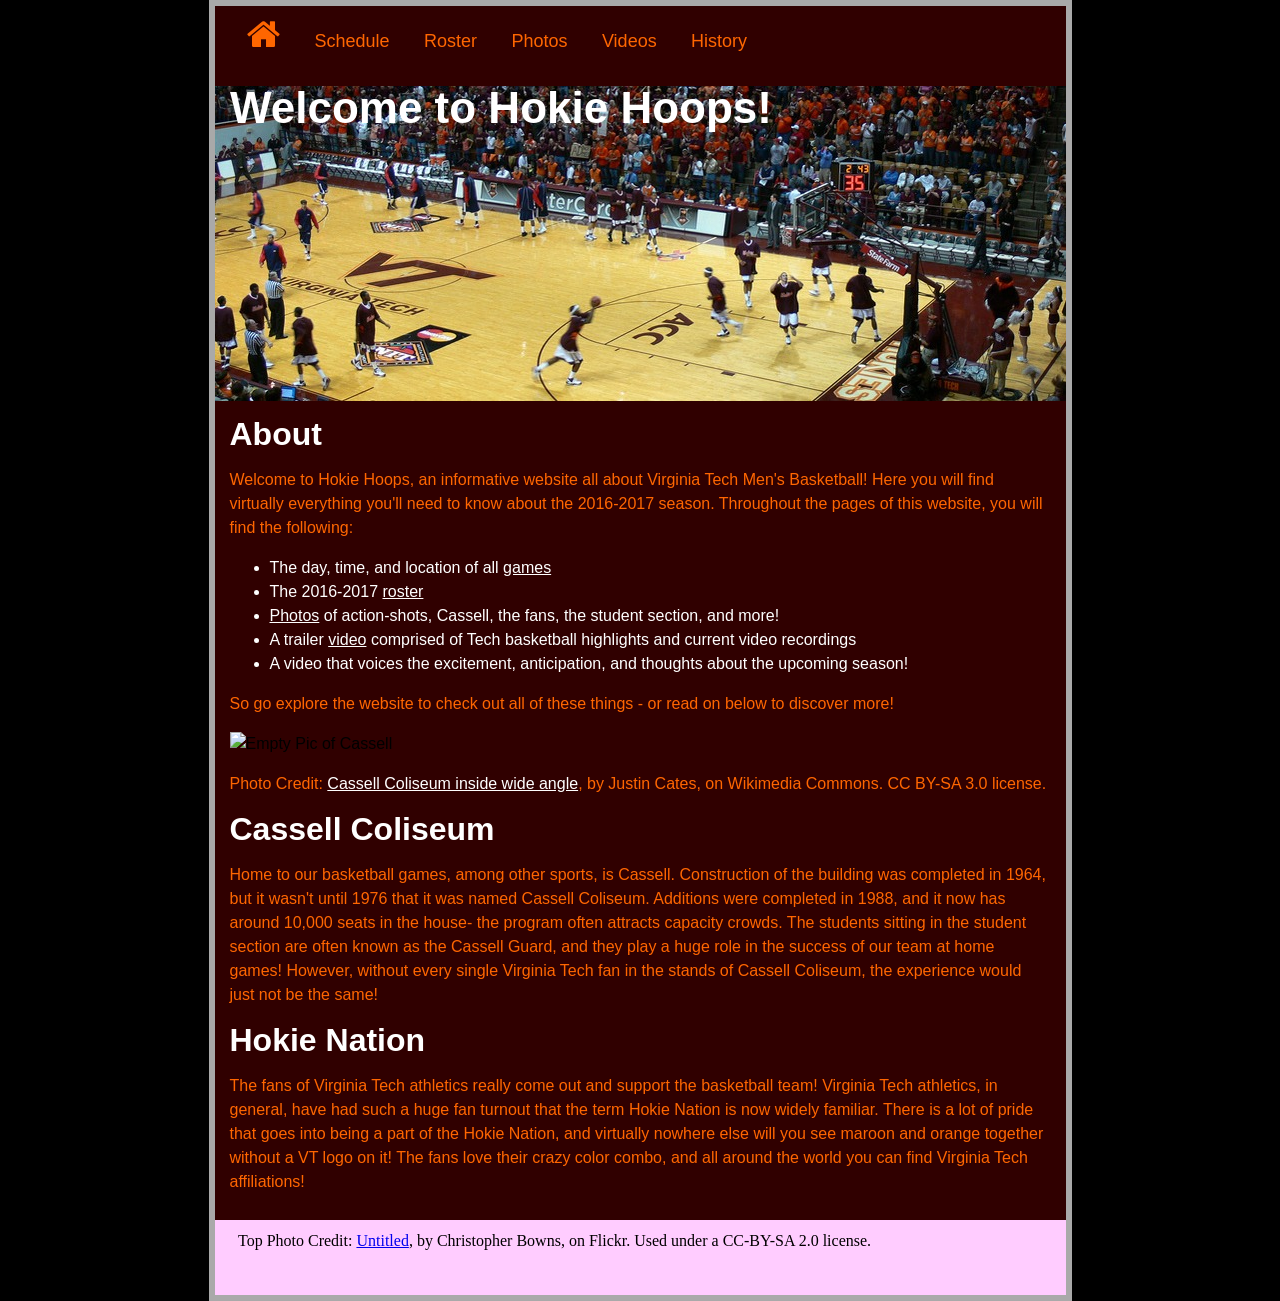
==== commit e8ec30fc: "somefinalchanges" ====
--- a/HokieHoopsProject/index.html
+++ b/HokieHoopsProject/index.html
@@ -6,7 +6,7 @@
     <meta charset="utf-8">
     <title>Hokie Hoops</title>
     <link rel="stylesheet" type="text/css" href="css/main.css">
-    <link rel="stylesheet" id="font-awesome-css" href="http://maxcdn.bootstrapcdn.com/font-awesome/4.6.3/css/font-awesome.min.css?ver=4.6.1" type="text/css" media="all" />
+    <link rel="stylesheet" id="font-awesome-css" href="https://maxcdn.bootstrapcdn.com/font-awesome/4.6.3/css/font-awesome.min.css?ver=4.6.1" type="text/css" media="all" />
 	</head>
 
 	<body>
@@ -58,7 +58,7 @@
 
 
 <img src="https://upload.wikimedia.org/wikipedia/commons/thumb/a/a1/Cassell_Coliseum_inside_wide_angle.jpg/1280px-Cassell_Coliseum_inside_wide_angle.jpg" alt="Empty Pic of Cassell" class="smaller-image">
-<p> Photo Credit: <a href="https://commons.wikimedia.org/w/index.php?title=Special:Search&title=Special:Search&redirs=0&search=cassell+coliseum&fulltext=Search&fulltext=Advanced+search&ns0=1&ns6=1&ns14=1&advanced=1&searchToken=99qxwdfszccb9m729yqn4abra#/media/File:Cassell_Coliseum_inside_wide_angle.jpg" style="color: white;" target="_parent">Cassell Coliseum inside wide angle</a>, by Justin Cates, on Wikimedia Commons. CC BY-SA 3.0 license. </p>
+<p> Photo Credit: <a href="https://commons.wikimedia.org/w/index.php?title=Special:Search&title=Special:Search&redirs=0&search=cassell+coliseum&fulltext=Search&fulltext=Advanced+search&ns0=1&ns6=1&ns14=1&advanced=1&searchToken=99qxwdfszccb9m729yqn4abra#/media/File:Cassell_Coliseum_inside_wide_angle.jpg" style="color: white;" target="_blank">Cassell Coliseum inside wide angle</a>, by Justin Cates, on Wikimedia Commons. CC BY-SA 3.0 license. </p>
             <h1>Cassell Coliseum</h1>
             <p> Home to our basketball games, among other sports, is Cassell. Construction of the building was completed in 1964, but it wasn't until 1976 that it was named Cassell Coliseum. Additions were completed in 1988, and it now has around 10,000 seats in the house- the program often attracts capacity crowds.  The students sitting in the student section are often known as the Cassell Guard, and they play a huge role in the success of our team at home games! However, without every single Virginia Tech fan in the stands of Cassell Coliseum, the experience would just not be the same! </p>
             <h1>Hokie Nation</h1>
